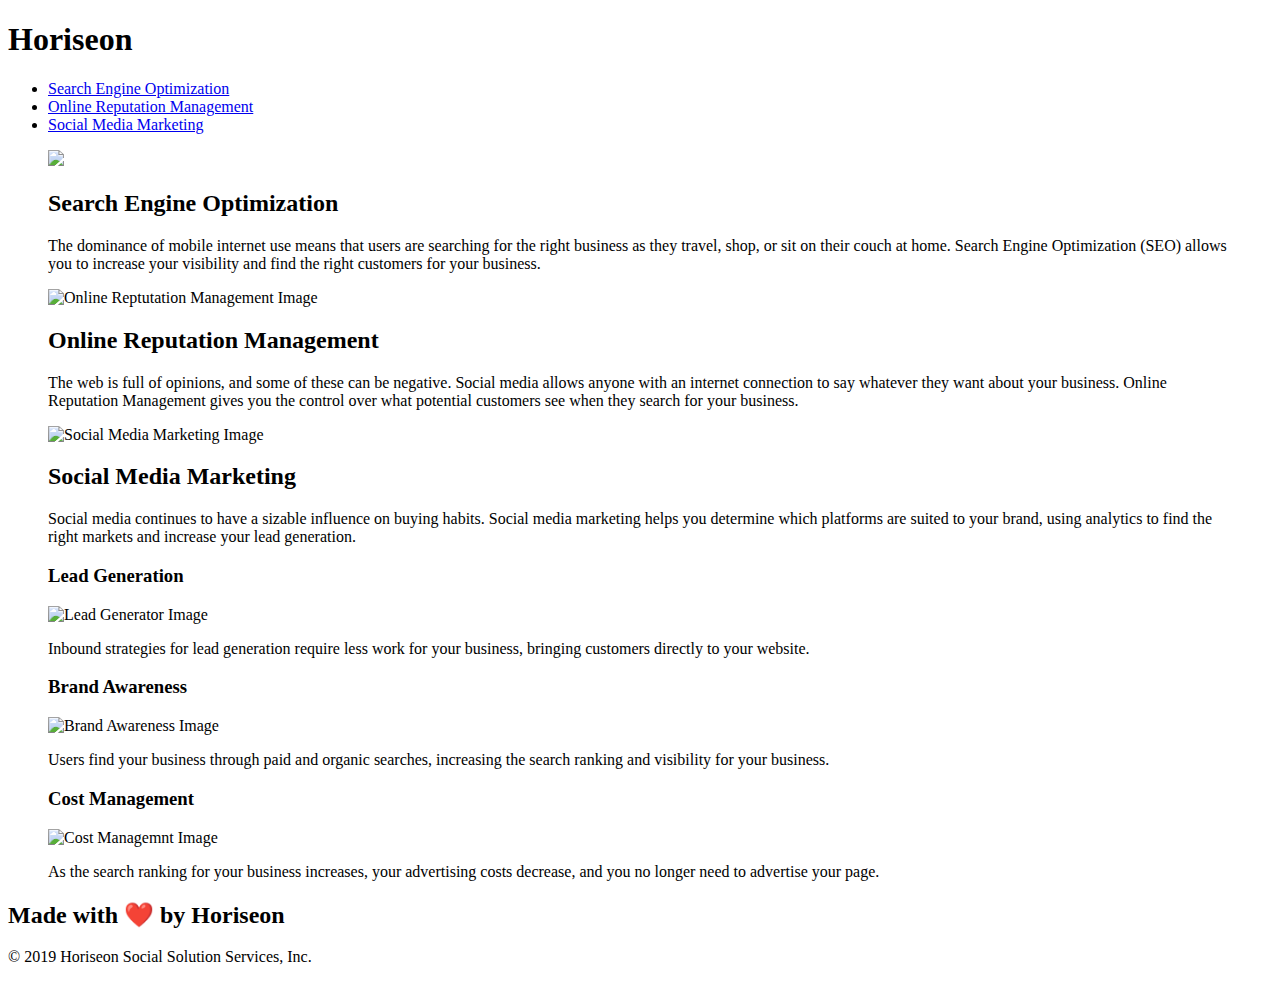
==== index.html @ 3e30022d "Update index.html" ====
<!DOCTYPE html>
<html lang="en-us">

<head>
    <meta charset="UTF-8" />
    <link rel="stylesheet" href="style.css">
    <title>Horiseon</title>
</head>

<body>
    <header class="header">
        <h1>Hori<span class="seo">seo</span>n</h1>
        <nav>
            <ul>
                <li>
                    <a href="#search-engine-optimization">Search Engine Optimization</a>
                </li>
                <li>
                    <a href="#online-reputation-management">Online Reputation Management</a>
                </li>
                <li>
                    <a href="#social-media-marketing">Social Media Marketing</a>
                </li>
            </ul>
        </nav>
    </header>
<main>
    <figure class="hero"></figure>
    <section class="content">
        <figure id="search-engine-optimization" class="class-engine-optimization h2 img" alt="Search Engine Optimization Image">
            <img src=".02-Homework/Develope/assets/images/search-engine-optimization.jpg" class="float-left" />
            <h2>Search Engine Optimization</h2>
            <p>
                The dominance of mobile internet use means that users are searching for the right business as they travel, shop, or sit on their couch at home. Search Engine Optimization (SEO) allows you to increase your visibility and find the right customers for your business.
            </p>
        </figure>
        <figure id="online-reputation-management" class="class-engine-optimization h2 img">
            <img src=".02-Homework/Develope/assets/images/online-reputation-management.jpg" class="float-right" alt="Online Reptutation Management Image"/>
            <h2>Online Reputation Management</h2>
            <p>
                The web is full of opinions, and some of these can be negative. Social media allows anyone with an internet connection to say whatever they want about your business. Online Reputation Management gives you the control over what potential customers see when they search for your business.
            </p>
        </figure>
        <figure id="social-media-marketing" class="class-engine-optimization h2 img">
            <img src=".02-Homework/Develope/assets/images/social-media-marketing.jpg" class="float-left" alt="Social Media Marketing Image"/>
            <h2>Social Media Marketing</h2>
            <p>
                Social media continues to have a sizable influence on buying habits. Social media marketing helps you determine which platforms are suited to your brand, using analytics to find the right markets and increase your lead generation.
            </p>
        </figure>
    </section>
    <aside class="benefits">
        <figure class="benefit h3 img">
            <h3>Lead Generation</h3>
            <img src=".02-Homework/Develope/assets/images/lead-generation.png" alt="Lead Generator Image"/>
            <p>
                Inbound strategies for lead generation require less work for your business, bringing customers directly to your website.
            </p>
        </figure>
        <figure class="benefit h3 img">
            <h3>Brand Awareness</h3>
            <img src=".02-Homework/Develope/assets/images/brand-awareness.png" alt="Brand Awareness Image"/>
            <p>
                Users find your business through paid and organic searches, increasing the search ranking and visibility for your business.
            </p>
        </figure>
        <figure class="benefit h3 img">
            <h3>Cost Management</h3>
            <img src=".02-Homework/Develope/assets/images/cost-management.png" alt="Cost Managemnt Image"></img>
            <p>
                As the search ranking for your business increases, your advertising costs decrease, and you no longer need to advertise your page.
            </p>
        </figure>
    </aside>
</main>
    <footer class="copyright">
        <h2>Made with ❤️️ by Horiseon</h2>
        <p>
            &copy; 2019 Horiseon Social Solution Services, Inc.
        </p>
    </footer>
</body>

</html>
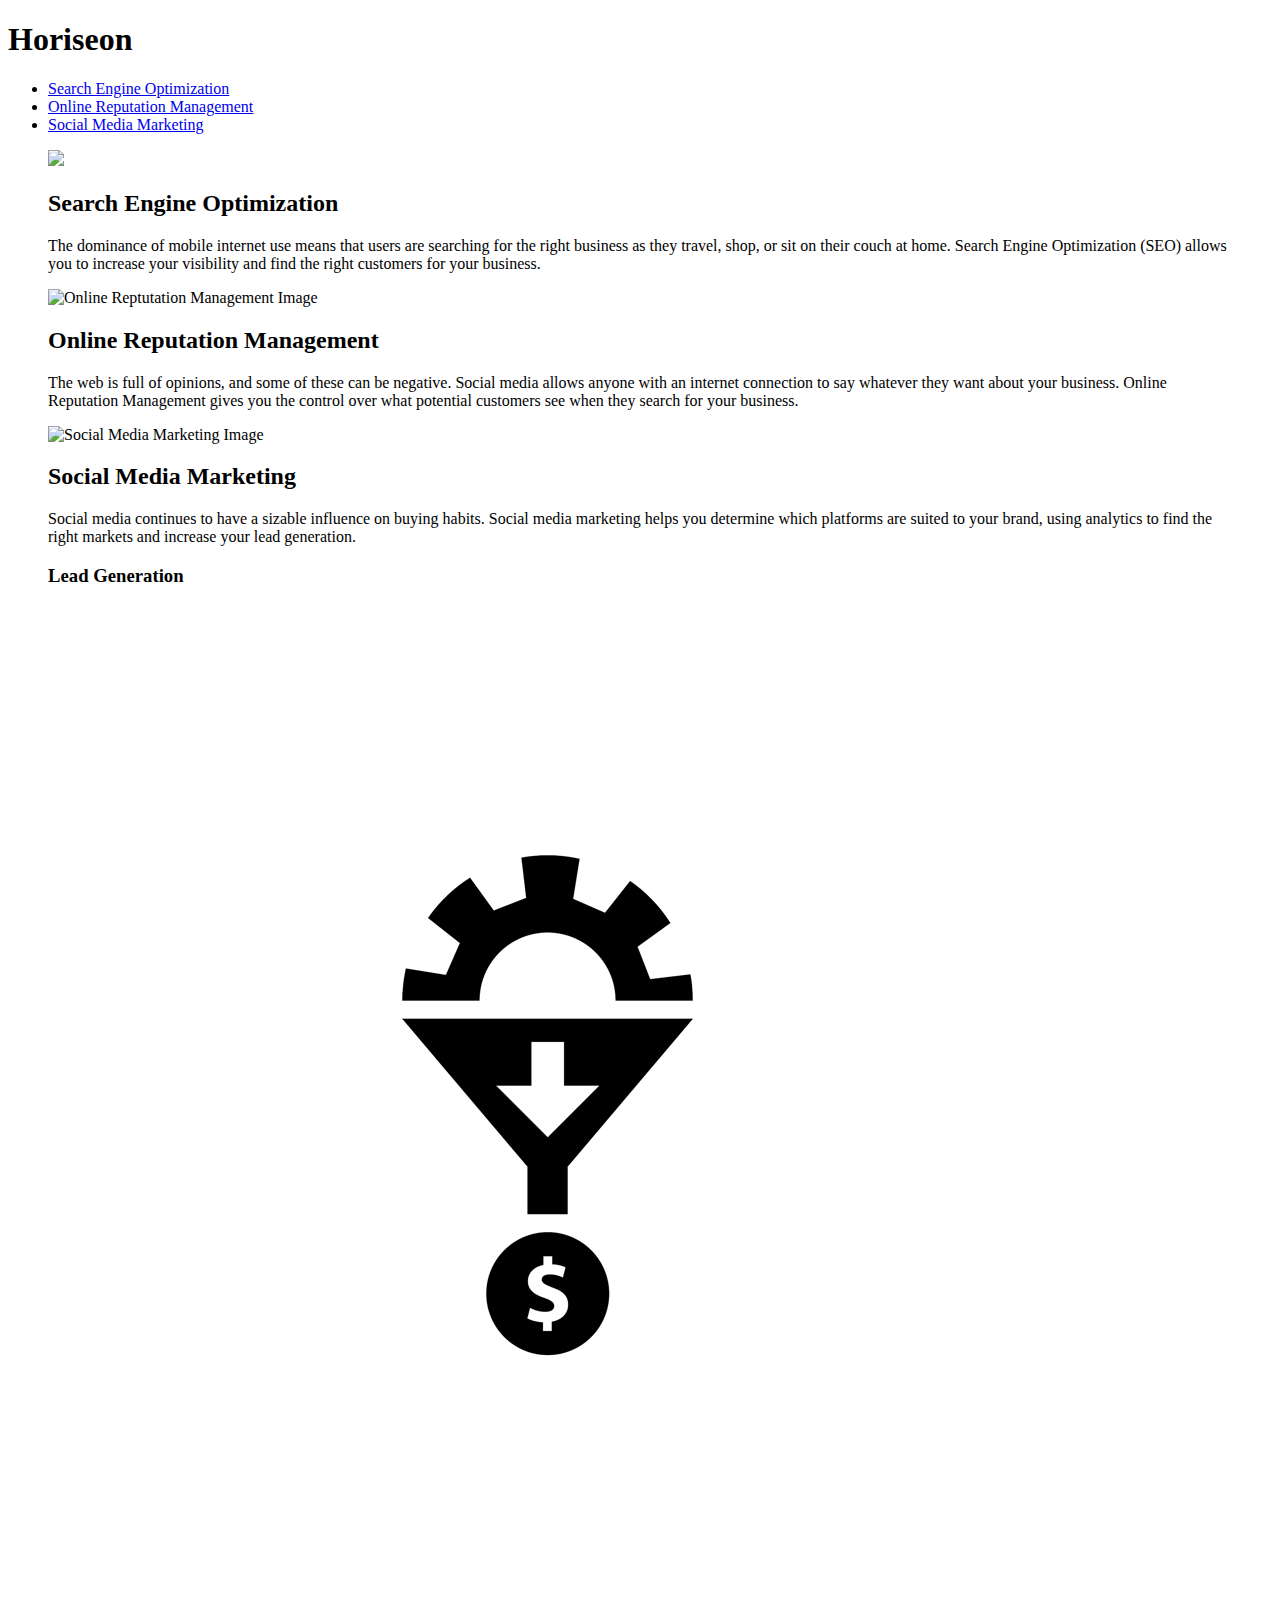
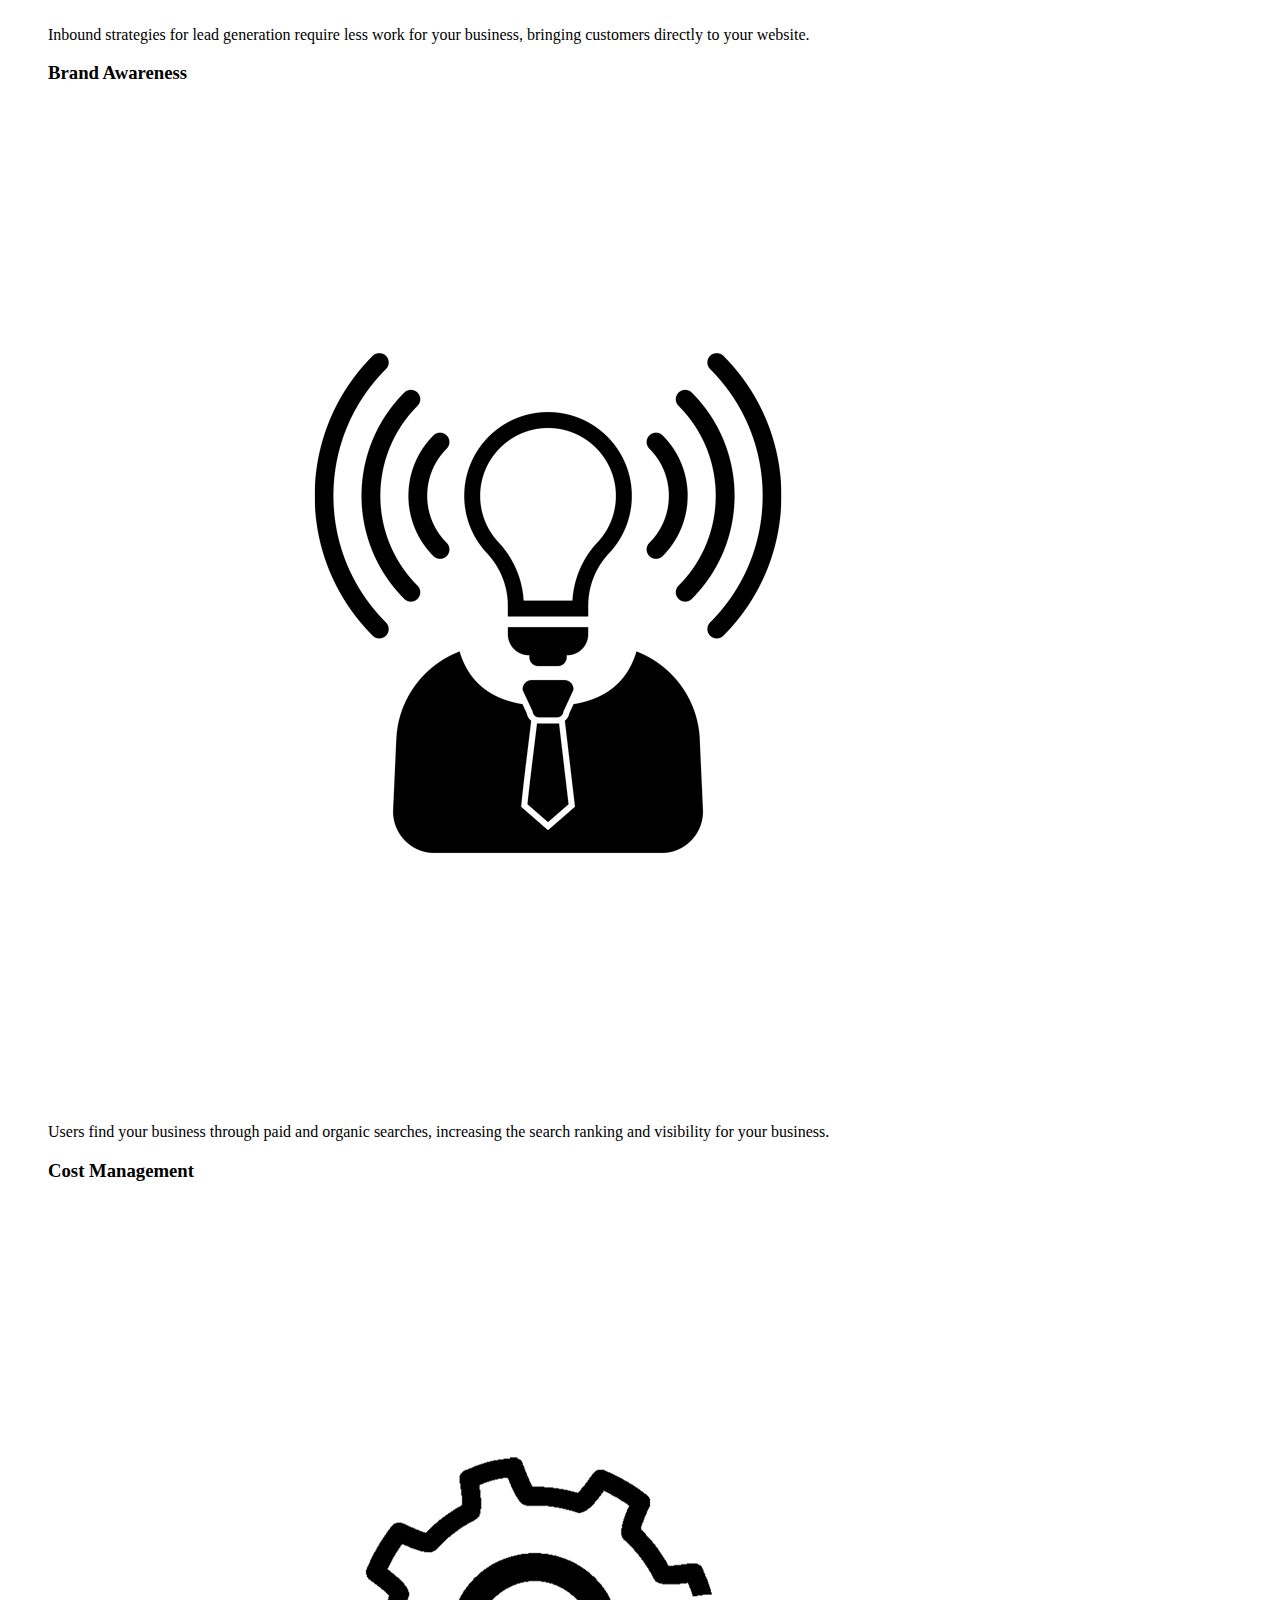
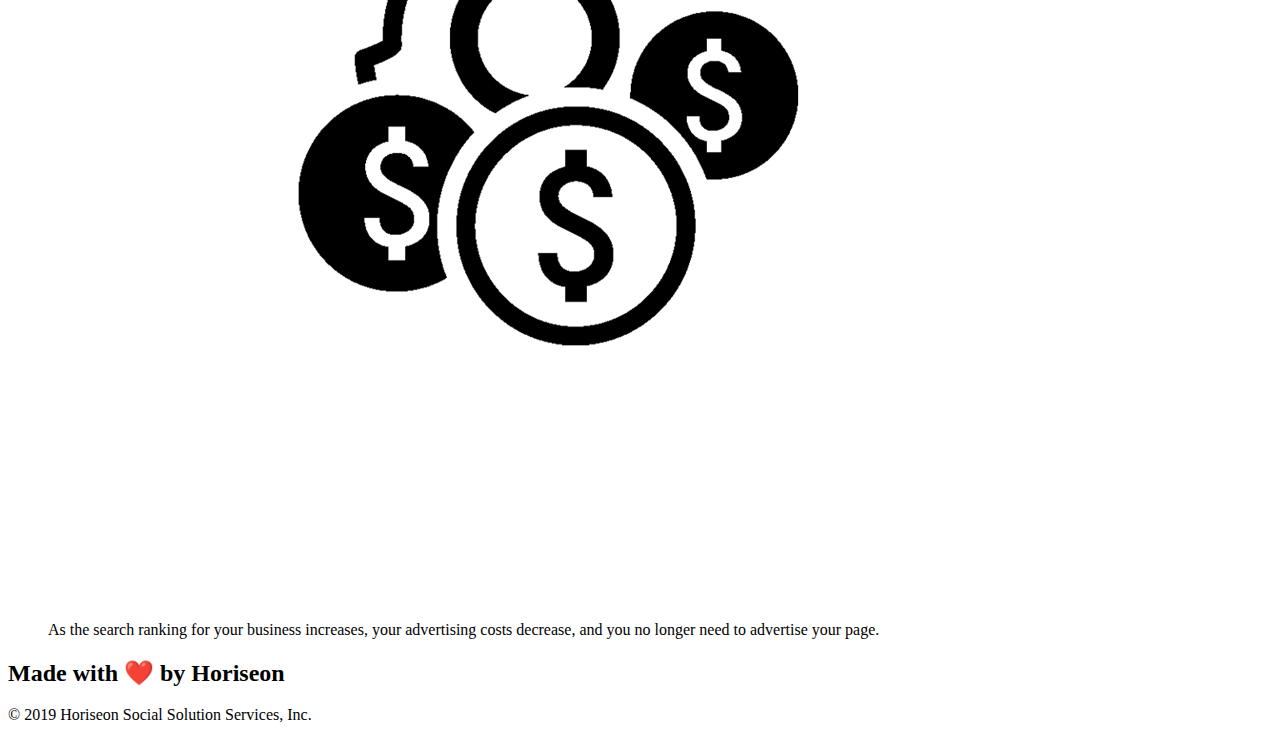
==== commit b74031c2: "Update index.html" ====
--- a/index.html
+++ b/index.html
@@ -28,23 +28,24 @@
     <figure class="hero"></figure>
     <section class="content">
         <figure id="search-engine-optimization" class="class-engine-optimization h2 img" alt="Search Engine Optimization Image">
-            <img src=".02-Homework/Develope/assets/images/search-engine-optimization.jpg" class="float-left" />
+            <img src="./02-Homework/Develop/assets/images/search-engine-optimization.jpg" class="float-left" />
             <h2>Search Engine Optimization</h2>
             <p>
                 The dominance of mobile internet use means that users are searching for the right business as they travel, shop, or sit on their couch at home. Search Engine Optimization (SEO) allows you to increase your visibility and find the right customers for your business.
             </p>
         </figure>
         <figure id="online-reputation-management" class="class-engine-optimization h2 img">
-            <img src=".02-Homework/Develope/assets/images/online-reputation-management.jpg" class="float-right" alt="Online Reptutation Management Image"/>
+            <img src="./02-Homework/Develop/assets/images/online-reputation-management.jpg" class="float-right" alt="Online Reptutation Management Image"/>
             <h2>Online Reputation Management</h2>
             <p>
                 The web is full of opinions, and some of these can be negative. Social media allows anyone with an internet connection to say whatever they want about your business. Online Reputation Management gives you the control over what potential customers see when they search for your business.
             </p>
         </figure>
         <figure id="social-media-marketing" class="class-engine-optimization h2 img">
-            <img src=".02-Homework/Develope/assets/images/social-media-marketing.jpg" class="float-left" alt="Social Media Marketing Image"/>
+            <img src="./02-Homework/Develop/assets/images/social-media-marketing.jpg" class="float-left" alt="Social Media Marketing Image"/>
             <h2>Social Media Marketing</h2>
             <p>
+
                 Social media continues to have a sizable influence on buying habits. Social media marketing helps you determine which platforms are suited to your brand, using analytics to find the right markets and increase your lead generation.
             </p>
         </figure>
@@ -52,21 +53,21 @@
     <aside class="benefits">
         <figure class="benefit h3 img">
             <h3>Lead Generation</h3>
-            <img src=".02-Homework/Develope/assets/images/lead-generation.png" alt="Lead Generator Image"/>
+            <img src="./02-Homework/Develop/assets/images/lead-generation.png" alt="Lead Generator Image"/>
             <p>
                 Inbound strategies for lead generation require less work for your business, bringing customers directly to your website.
             </p>
         </figure>
         <figure class="benefit h3 img">
             <h3>Brand Awareness</h3>
-            <img src=".02-Homework/Develope/assets/images/brand-awareness.png" alt="Brand Awareness Image"/>
+            <img src="./02-Homework/Develop/assets/images/brand-awareness.png" alt="Brand Awareness Image"/>
             <p>
                 Users find your business through paid and organic searches, increasing the search ranking and visibility for your business.
             </p>
         </figure>
         <figure class="benefit h3 img">
             <h3>Cost Management</h3>
-            <img src=".02-Homework/Develope/assets/images/cost-management.png" alt="Cost Managemnt Image"></img>
+            <img src="./02-Homework/Develop/assets/images/cost-management.png" alt="Cost Managemnt Image"></img>
             <p>
                 As the search ranking for your business increases, your advertising costs decrease, and you no longer need to advertise your page.
             </p>
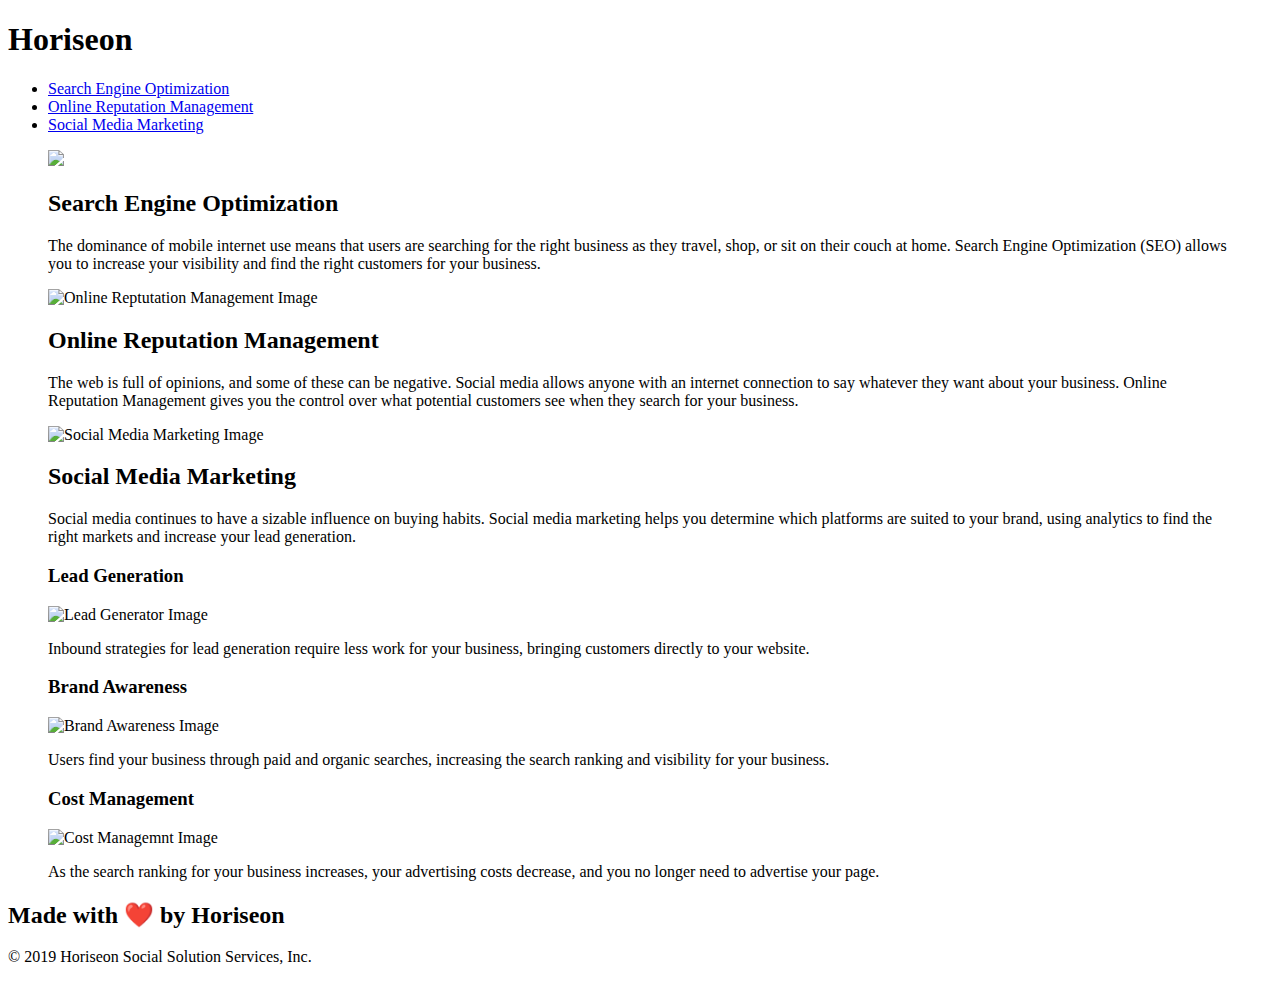
==== commit c103e1a0: "small changes" ====
--- a/index.html
+++ b/index.html
@@ -3,7 +3,7 @@
 
 <head>
     <meta charset="UTF-8" />
-    <link rel="stylesheet" href="style.css">
+    <link rel="stylesheet" href="./assets/css/style.css">
     <title>Horiseon</title>
 </head>
 
@@ -28,24 +28,23 @@
     <figure class="hero"></figure>
     <section class="content">
         <figure id="search-engine-optimization" class="class-engine-optimization h2 img" alt="Search Engine Optimization Image">
-            <img src="./02-Homework/Develop/assets/images/search-engine-optimization.jpg" class="float-left" />
+            <img src="./assets/images/search-engine-optimization.jpg" class="float-left" />
             <h2>Search Engine Optimization</h2>
             <p>
                 The dominance of mobile internet use means that users are searching for the right business as they travel, shop, or sit on their couch at home. Search Engine Optimization (SEO) allows you to increase your visibility and find the right customers for your business.
             </p>
         </figure>
         <figure id="online-reputation-management" class="class-engine-optimization h2 img">
-            <img src="./02-Homework/Develop/assets/images/online-reputation-management.jpg" class="float-right" alt="Online Reptutation Management Image"/>
+            <img src="./assets/images/online-reputation-management.jpg" class="float-right" alt="Online Reptutation Management Image"/>
             <h2>Online Reputation Management</h2>
             <p>
                 The web is full of opinions, and some of these can be negative. Social media allows anyone with an internet connection to say whatever they want about your business. Online Reputation Management gives you the control over what potential customers see when they search for your business.
             </p>
         </figure>
         <figure id="social-media-marketing" class="class-engine-optimization h2 img">
-            <img src="./02-Homework/Develop/assets/images/social-media-marketing.jpg" class="float-left" alt="Social Media Marketing Image"/>
+            <img src="./assets/images/social-media-marketing.jpg" class="float-left" alt="Social Media Marketing Image"/>
             <h2>Social Media Marketing</h2>
             <p>
-
                 Social media continues to have a sizable influence on buying habits. Social media marketing helps you determine which platforms are suited to your brand, using analytics to find the right markets and increase your lead generation.
             </p>
         </figure>
@@ -53,21 +52,21 @@
     <aside class="benefits">
         <figure class="benefit h3 img">
             <h3>Lead Generation</h3>
-            <img src="./02-Homework/Develop/assets/images/lead-generation.png" alt="Lead Generator Image"/>
+            <img src="./assets/images/lead-generation.png" alt="Lead Generator Image"/>
             <p>
                 Inbound strategies for lead generation require less work for your business, bringing customers directly to your website.
             </p>
         </figure>
         <figure class="benefit h3 img">
             <h3>Brand Awareness</h3>
-            <img src="./02-Homework/Develop/assets/images/brand-awareness.png" alt="Brand Awareness Image"/>
+            <img src="./assets/images/brand-awareness.png" alt="Brand Awareness Image"/>
             <p>
                 Users find your business through paid and organic searches, increasing the search ranking and visibility for your business.
             </p>
         </figure>
         <figure class="benefit h3 img">
             <h3>Cost Management</h3>
-            <img src="./02-Homework/Develop/assets/images/cost-management.png" alt="Cost Managemnt Image"></img>
+            <img src="./assets/images/cost-management.png" alt="Cost Managemnt Image"></img>
             <p>
                 As the search ranking for your business increases, your advertising costs decrease, and you no longer need to advertise your page.
             </p>
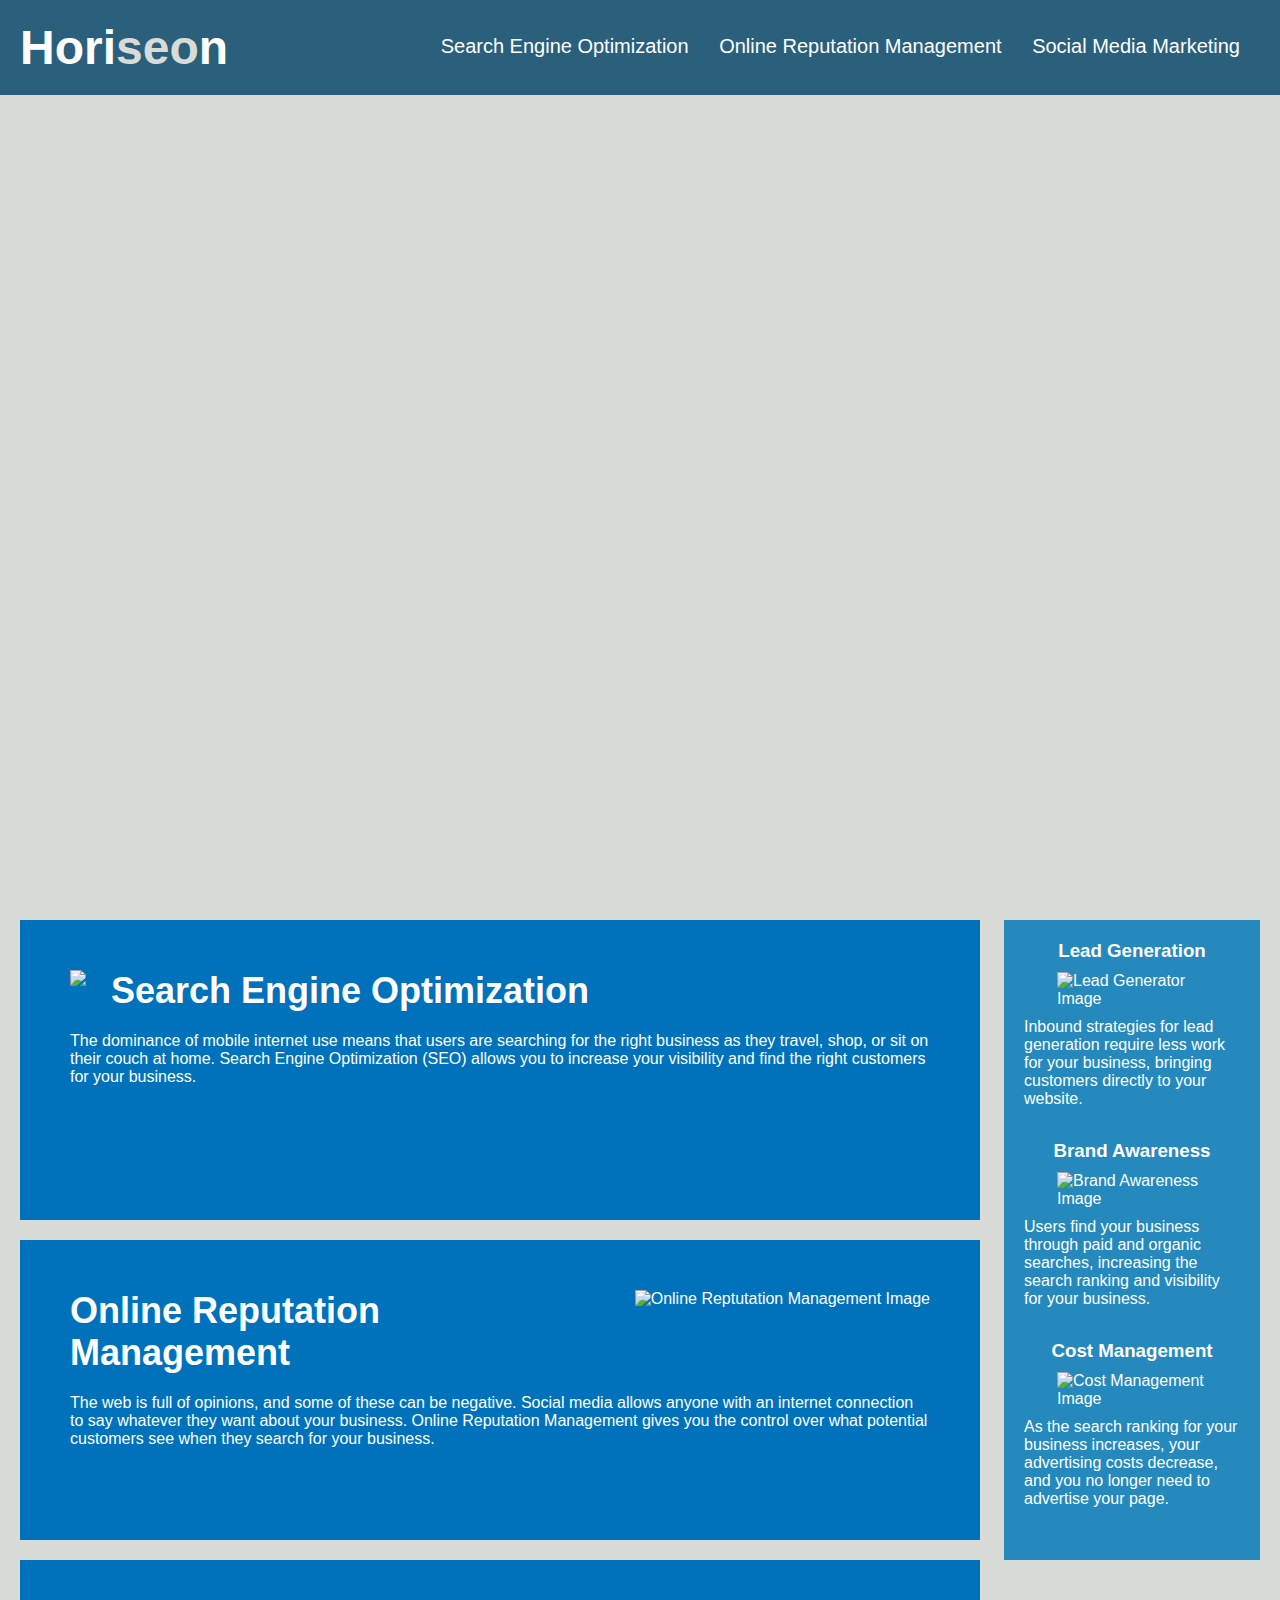
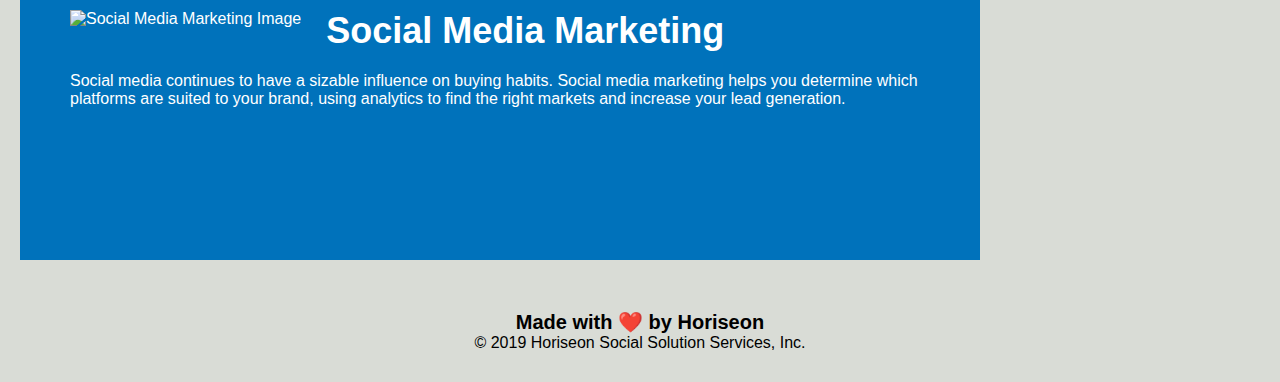
==== commit ae8e5fff: "Merge branch 'master' of github.com:Drop-G/refactorHomework1 into master" ====
--- a/index.html
+++ b/index.html
@@ -3,7 +3,7 @@
 
 <head>
     <meta charset="UTF-8" />
-    <link rel="stylesheet" href="./assets/css/style.css">
+    <link rel="stylesheet" href="style.css">
     <title>Horiseon</title>
 </head>
 
@@ -28,23 +28,24 @@
     <figure class="hero"></figure>
     <section class="content">
         <figure id="search-engine-optimization" class="class-engine-optimization h2 img" alt="Search Engine Optimization Image">
-            <img src="./assets/images/search-engine-optimization.jpg" class="float-left" />
+            <img src="../Develop/assets/images/search-engine-optimization.jpg" class="float-left" />
             <h2>Search Engine Optimization</h2>
             <p>
                 The dominance of mobile internet use means that users are searching for the right business as they travel, shop, or sit on their couch at home. Search Engine Optimization (SEO) allows you to increase your visibility and find the right customers for your business.
             </p>
         </figure>
         <figure id="online-reputation-management" class="class-engine-optimization h2 img">
-            <img src="./assets/images/online-reputation-management.jpg" class="float-right" alt="Online Reptutation Management Image"/>
+            <img src="../Develop/assets/images/online-reputation-management.jpg" class="float-right" alt="Online Reptutation Management Image"/>
             <h2>Online Reputation Management</h2>
             <p>
                 The web is full of opinions, and some of these can be negative. Social media allows anyone with an internet connection to say whatever they want about your business. Online Reputation Management gives you the control over what potential customers see when they search for your business.
             </p>
         </figure>
         <figure id="social-media-marketing" class="class-engine-optimization h2 img">
-            <img src="./assets/images/social-media-marketing.jpg" class="float-left" alt="Social Media Marketing Image"/>
+            <img src="../Develop/assets/images/social-media-marketing.jpg" class="float-left" alt="Social Media Marketing Image"/>
             <h2>Social Media Marketing</h2>
             <p>
+
                 Social media continues to have a sizable influence on buying habits. Social media marketing helps you determine which platforms are suited to your brand, using analytics to find the right markets and increase your lead generation.
             </p>
         </figure>
@@ -52,21 +53,21 @@
     <aside class="benefits">
         <figure class="benefit h3 img">
             <h3>Lead Generation</h3>
-            <img src="./assets/images/lead-generation.png" alt="Lead Generator Image"/>
+            <img src="../Develop/assets/images/lead-generation.png" alt="Lead Generator Image"/>
             <p>
                 Inbound strategies for lead generation require less work for your business, bringing customers directly to your website.
             </p>
         </figure>
         <figure class="benefit h3 img">
             <h3>Brand Awareness</h3>
-            <img src="./assets/images/brand-awareness.png" alt="Brand Awareness Image"/>
+            <img src="../Develop/assets/images/brand-awareness.png" alt="Brand Awareness Image"/>
             <p>
                 Users find your business through paid and organic searches, increasing the search ranking and visibility for your business.
             </p>
         </figure>
         <figure class="benefit h3 img">
             <h3>Cost Management</h3>
-            <img src="./assets/images/cost-management.png" alt="Cost Managemnt Image"></img>
+            <img src="../Develop/assets/images/cost-management.png" alt="Cost Management Image"></img>
             <p>
                 As the search ranking for your business increases, your advertising costs decrease, and you no longer need to advertise your page.
             </p>
--- a/style.css
+++ b/style.css
@@ -0,0 +1,138 @@
+* {
+    box-sizing: border-box;
+    padding: 0;
+    margin: 0;
+}
+
+body {
+    background-color: #d9dcd6;
+}
+
+.header {
+    padding: 20px;
+    font-family: 'Trebuchet MS', 'Lucida Sans Unicode', 'Lucida Grande', 'Lucida Sans', Arial, sans-serif;
+    background-color: #2a607c;
+    color: #ffffff;
+}
+
+.header h1 {
+    display: inline-block;
+    font-size: 48px;
+}
+
+.header h1 .seo {
+    color: #d9dcd6;
+}
+
+/* Changed div to nav*/
+.header nav {
+    padding-top: 15px;
+    margin-right: 20px;
+    float: right;
+    font-family: 'Gill Sans', 'Gill Sans MT', Calibri, 'Trebuchet MS', sans-serif;
+    font-size: 20px;
+}
+
+/* Changed div to nav*/
+.header nav ul {
+    list-style-type: none;
+}
+
+/* Changed div to nav*/
+.header nav ul li {
+    display: inline-block;
+    margin-left: 25px;
+}
+
+a {
+    color: #ffffff;
+    text-decoration: none;
+}
+
+p {
+    font-size: 16px;
+}
+
+.hero {
+    height: 800px;
+    width: 100%;
+    margin-bottom: 25px;
+    background-image: url("../../../images/digital-marketing-meeting.jpg");
+    background-size: cover;
+    background-position: center;
+}
+
+.float-left {
+    float: left;
+    margin-right: 25px;
+}
+
+.float-right {
+    float: right;
+    margin-left: 25px;
+}
+
+.content {
+    width: 75%;
+    display: inline-block;
+    margin-left: 20px;
+}
+
+.benefits {
+    margin-right: 20px;
+    padding: 20px;
+    clear: both;
+    float: right;
+    width: 20%;
+    height: 100%;
+    font-family: 'Gill Sans', 'Gill Sans MT', Calibri, 'Trebuchet MS', sans-serif;
+    background-color: #2589bd;
+}
+
+/* Consilidated classes line 93 through line 107*/
+.benefit {
+    margin-bottom: 32px;
+    color: #ffffff;
+}
+
+.benefit h3 {
+    margin-bottom: 10px;
+    text-align: center;
+}
+
+.benefit img {
+    display: block;
+    margin: 10px auto;
+    max-width: 150px;
+}
+
+/* Consilidated classes line 109 through line 126 */
+.class-engine-optimization {
+    margin-bottom: 20px;
+    padding: 50px;
+    height: 300px;
+    font-family: 'Gill Sans', 'Gill Sans MT', Calibri, 'Trebuchet MS', sans-serif;
+    background-color: #0072bb;
+    color: #ffffff;
+}
+
+.class-engine-optimization img {
+    max-height: 200px;
+}
+
+.class-engine-optimization h2 {
+    margin-bottom: 20px;
+    font-size: 36px;
+}
+
+/* Changed .footer to .copyright in order to add a footer element for semantics */
+.copyright {
+    padding: 30px;
+    clear: both;
+    font-family: 'Trebuchet MS', 'Lucida Sans Unicode', 'Lucida Grande', 'Lucida Sans', Arial, sans-serif;
+    text-align: center;
+}
+
+.copyright h2 {
+    font-size: 20px;
+}
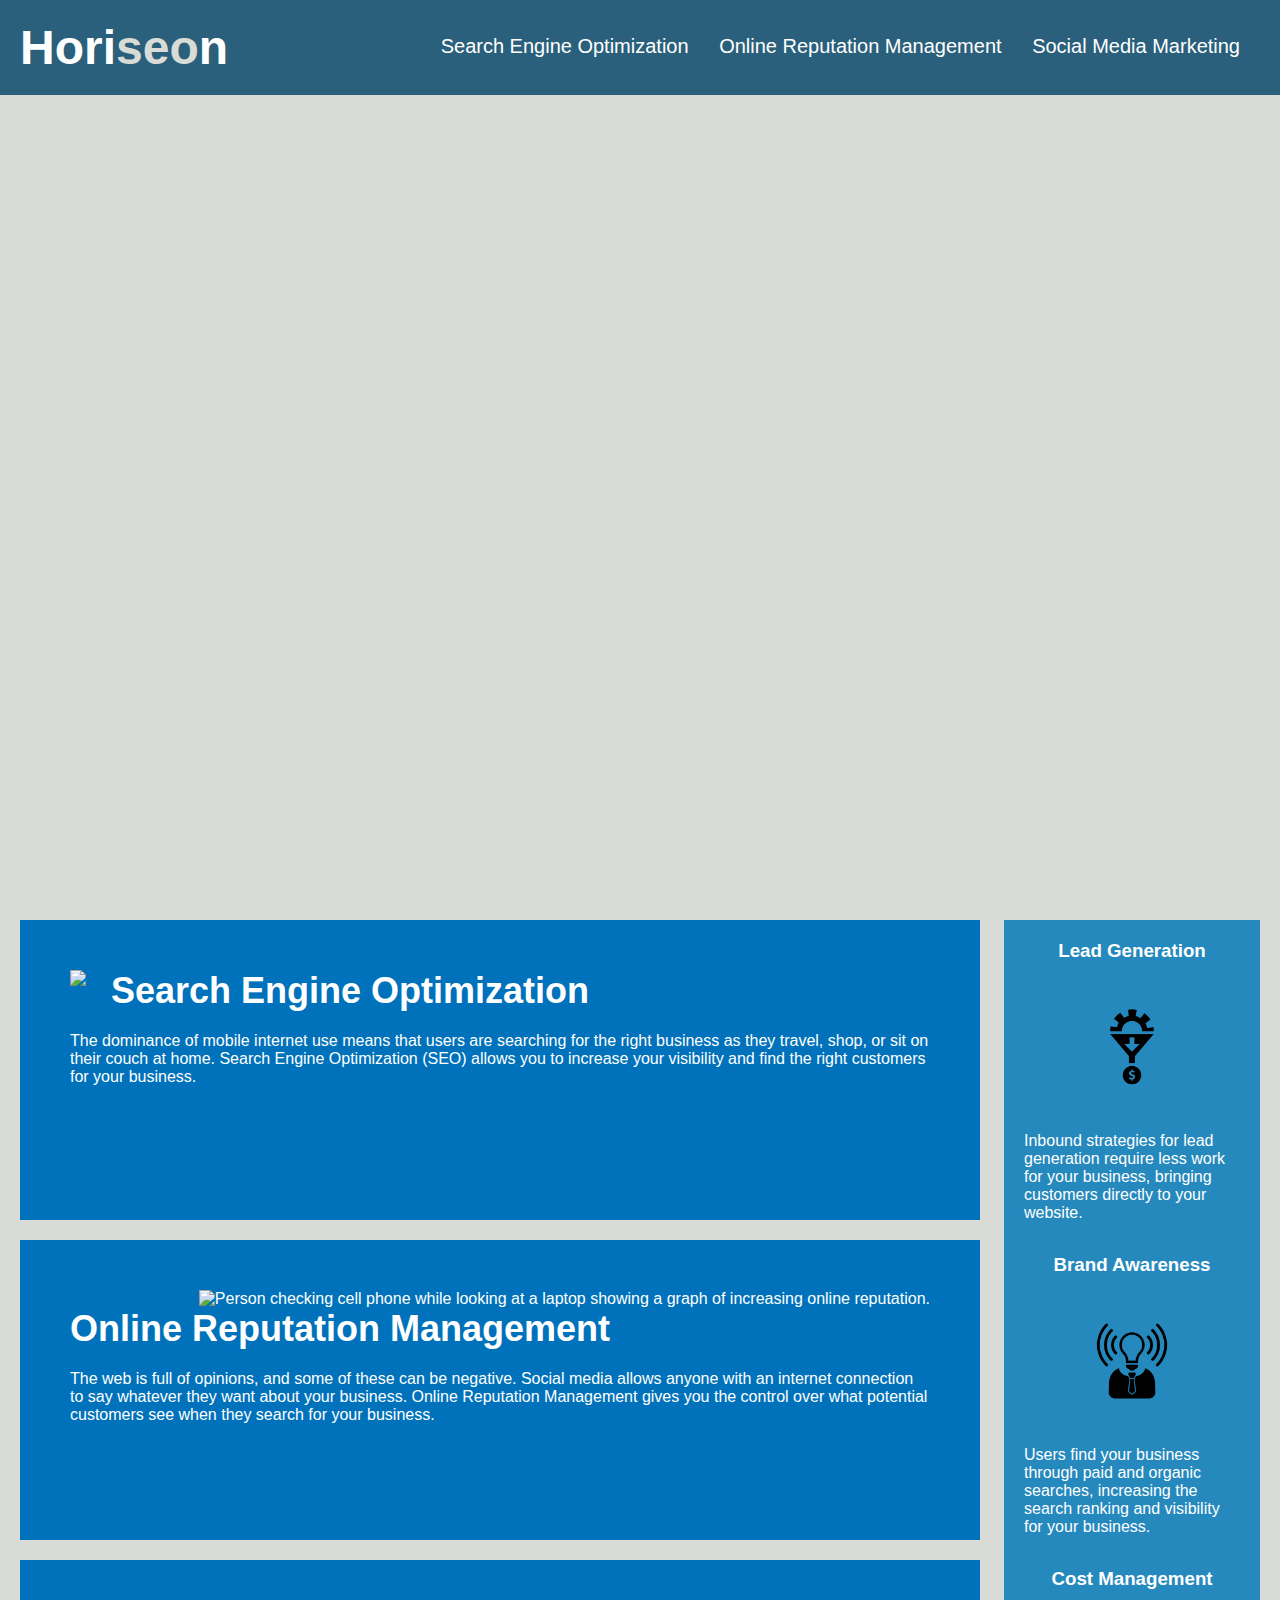
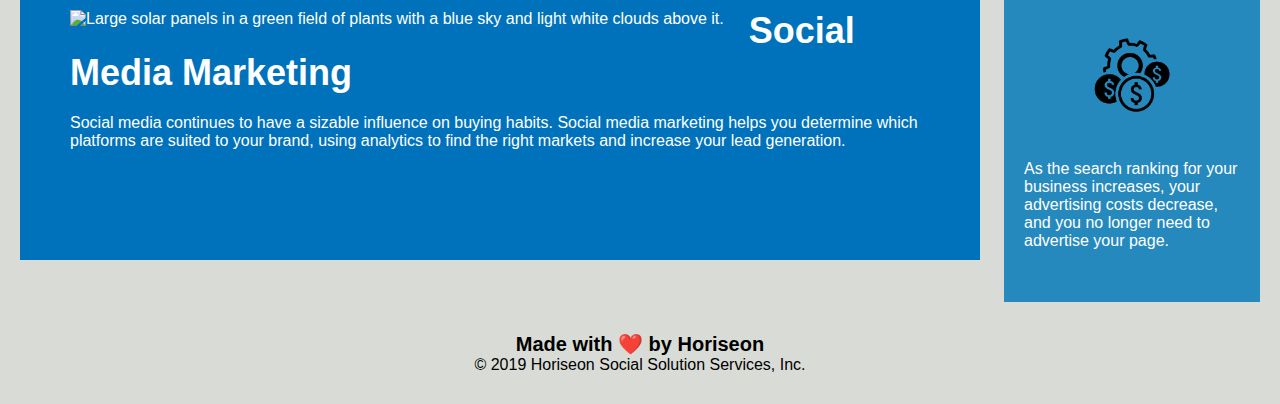
==== commit c4904da8: "organized repo" ====
--- a/index.html
+++ b/index.html
@@ -3,7 +3,7 @@
 
 <head>
     <meta charset="UTF-8" />
-    <link rel="stylesheet" href="style.css">
+    <link rel="stylesheet" href="./assets/css/style.css">
     <title>Horiseon</title>
 </head>
 
@@ -27,22 +27,22 @@
 <main>
     <figure class="hero"></figure>
     <section class="content">
-        <figure id="search-engine-optimization" class="class-engine-optimization h2 img" alt="Search Engine Optimization Image">
-            <img src="../Develop/assets/images/search-engine-optimization.jpg" class="float-left" />
+        <figure id="search-engine-optimization" class="class-engine-optimization h2 img" alt="Notebook with search engine optimization concepts on cover on a cluttered wooden table.">
+            <img src="./assets/images/search-engine-optimization.jpg" class="float-left" />
             <h2>Search Engine Optimization</h2>
             <p>
                 The dominance of mobile internet use means that users are searching for the right business as they travel, shop, or sit on their couch at home. Search Engine Optimization (SEO) allows you to increase your visibility and find the right customers for your business.
             </p>
         </figure>
         <figure id="online-reputation-management" class="class-engine-optimization h2 img">
-            <img src="../Develop/assets/images/online-reputation-management.jpg" class="float-right" alt="Online Reptutation Management Image"/>
+            <img src="./assets/images/online-reputation-management.jpg" class="float-right" alt="Person checking cell phone while looking at a laptop showing a graph of increasing online reputation."/>
             <h2>Online Reputation Management</h2>
             <p>
                 The web is full of opinions, and some of these can be negative. Social media allows anyone with an internet connection to say whatever they want about your business. Online Reputation Management gives you the control over what potential customers see when they search for your business.
             </p>
         </figure>
         <figure id="social-media-marketing" class="class-engine-optimization h2 img">
-            <img src="../Develop/assets/images/social-media-marketing.jpg" class="float-left" alt="Social Media Marketing Image"/>
+            <img src="./assets/images/social-media-marketing.jpg" class="float-left" alt="Large solar panels in a green field of plants with a blue sky and light white clouds above it."/>
             <h2>Social Media Marketing</h2>
             <p>
 
@@ -53,21 +53,21 @@
     <aside class="benefits">
         <figure class="benefit h3 img">
             <h3>Lead Generation</h3>
-            <img src="../Develop/assets/images/lead-generation.png" alt="Lead Generator Image"/>
+            <img src="./assets/images/lead-generation.png" alt="Several people using devices sitting at a table cluttered with social media icons and actions such as Tweet, Share, and Like."/>
             <p>
                 Inbound strategies for lead generation require less work for your business, bringing customers directly to your website.
             </p>
         </figure>
         <figure class="benefit h3 img">
             <h3>Brand Awareness</h3>
-            <img src="../Develop/assets/images/brand-awareness.png" alt="Brand Awareness Image"/>
+            <img src="./assets/images/brand-awareness.png" alt="Black icon of a person with a lightbulb for a head emitting waves."/>
             <p>
                 Users find your business through paid and organic searches, increasing the search ranking and visibility for your business.
             </p>
         </figure>
         <figure class="benefit h3 img">
             <h3>Cost Management</h3>
-            <img src="../Develop/assets/images/cost-management.png" alt="Cost Management Image"></img>
+            <img src="./assets/images/cost-management.png" alt="Black icon of a gear surrounded by three coins with dollar signs on them."></img>
             <p>
                 As the search ranking for your business increases, your advertising costs decrease, and you no longer need to advertise your page.
             </p>
--- a/assets/css/style.css
+++ b/assets/css/style.css
@@ -0,0 +1,138 @@
+* {
+    box-sizing: border-box;
+    padding: 0;
+    margin: 0;
+}
+
+body {
+    background-color: #d9dcd6;
+}
+
+.header {
+    padding: 20px;
+    font-family: 'Trebuchet MS', 'Lucida Sans Unicode', 'Lucida Grande', 'Lucida Sans', Arial, sans-serif;
+    background-color: #2a607c;
+    color: #ffffff;
+}
+
+.header h1 {
+    display: inline-block;
+    font-size: 48px;
+}
+
+.header h1 .seo {
+    color: #d9dcd6;
+}
+
+/* Changed div to nav*/
+.header nav {
+    padding-top: 15px;
+    margin-right: 20px;
+    float: right;
+    font-family: 'Gill Sans', 'Gill Sans MT', Calibri, 'Trebuchet MS', sans-serif;
+    font-size: 20px;
+}
+
+/* Changed div to nav*/
+.header nav ul {
+    list-style-type: none;
+}
+
+/* Changed div to nav*/
+.header nav ul li {
+    display: inline-block;
+    margin-left: 25px;
+}
+
+a {
+    color: #ffffff;
+    text-decoration: none;
+}
+
+p {
+    font-size: 16px;
+}
+
+.hero {
+    height: 800px;
+    width: 100%;
+    margin-bottom: 25px;
+    background-image: url("../images/digital-marketing-meeting.jpg");
+    background-size: cover;
+    background-position: center;
+}
+
+.float-left {
+    float: left;
+    margin-right: 25px;
+}
+
+.float-right {
+    float: right;
+    margin-left: 25px;
+}
+
+.content {
+    width: 75%;
+    display: inline-block;
+    margin-left: 20px;
+}
+
+.benefits {
+    margin-right: 20px;
+    padding: 20px;
+    clear: both;
+    float: right;
+    width: 20%;
+    height: 100%;
+    font-family: 'Gill Sans', 'Gill Sans MT', Calibri, 'Trebuchet MS', sans-serif;
+    background-color: #2589bd;
+}
+
+/* Consilidated classes line 93 through line 107*/
+.benefit {
+    margin-bottom: 32px;
+    color: #ffffff;
+}
+
+.benefit h3 {
+    margin-bottom: 10px;
+    text-align: center;
+}
+
+.benefit img {
+    display: block;
+    margin: 10px auto;
+    max-width: 150px;
+}
+
+/* Consilidated classes line 109 through line 126 */
+.class-engine-optimization {
+    margin-bottom: 20px;
+    padding: 50px;
+    height: 300px;
+    font-family: 'Gill Sans', 'Gill Sans MT', Calibri, 'Trebuchet MS', sans-serif;
+    background-color: #0072bb;
+    color: #ffffff;
+}
+
+.class-engine-optimization img {
+    max-height: 200px;
+}
+
+.class-engine-optimization h2 {
+    margin-bottom: 20px;
+    font-size: 36px;
+}
+
+/* Changed .footer to .copyright in order to add a footer element for semantics */
+.copyright {
+    padding: 30px;
+    clear: both;
+    font-family: 'Trebuchet MS', 'Lucida Sans Unicode', 'Lucida Grande', 'Lucida Sans', Arial, sans-serif;
+    text-align: center;
+}
+
+.copyright h2 {
+    font-size: 20px;
+}
